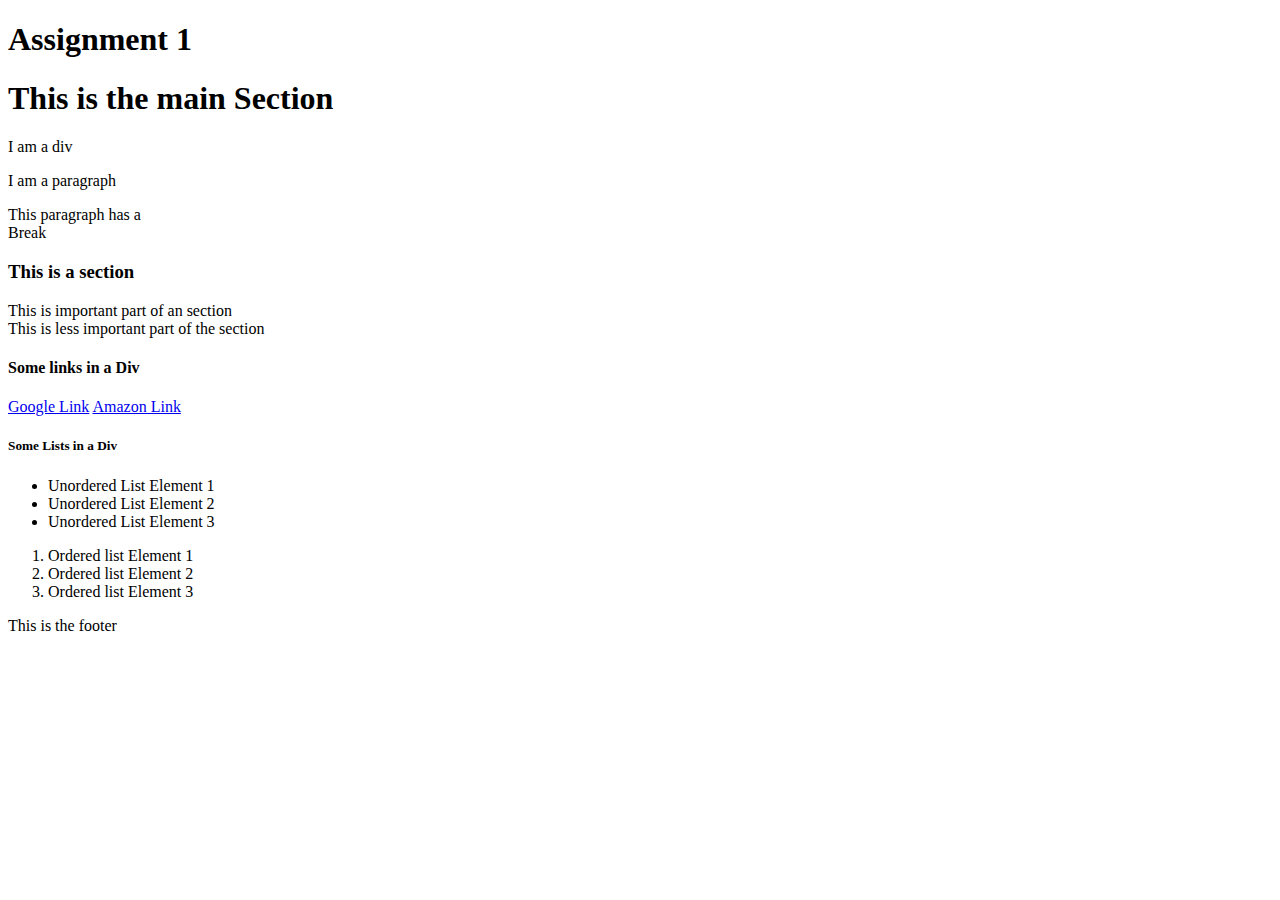
==== lib2024/assg-1/index.html @ 2965027f "Week 5 Answers" ====
<!DOCTYPE html>
<html>
<head>
	<!-- This is the title of my html document -->
	<title>Assignment 1</title>
	<meta charset="utf-8">
	<meta lang="en">
</head>

<body>
	<!-- This is the header within the body -->
	<header>
		<h1>Assignment 1</h1>
	</header>
	<!-- This is the main within the body -->
	<main>
		<section>
			<h1>This is the main Section</h1>

		<div>
			<p>I am a div</p>
		</div>
			<p>I am a paragraph</p>
			<p>This paragraph has a <br>Break</p>
		</section>

		<section>
			<h3>This is a section</h3>

			<p>This is important part of an section<br>This is less important part of the section</p>
			<div>
				<h4>Some links in a Div</h4>
				<nav>
					<a href="https://google.ca" title="Google" target="_blank">Google Link</a>
					<a href="https://amazon.ca" title="Amazon" target="_blank">Amazon Link</a>
				</nav>
			</div>
			<div>
				<h5>Some Lists in a Div</h5>
					<ul>
						<li>Unordered List Element 1</li>
						<li>Unordered List Element 2</li>
						<li>Unordered List Element 3</li>
					</ul>

					<ol>
						<li>Ordered list Element 1</li>
						<li>Ordered list Element 2</li>
						<li>Ordered list Element 3</li>
					</ol>
			</div>
		</section>
	</main>
	<footer>
		<p>This is the footer</p>
	</footer>
</body>
</html>
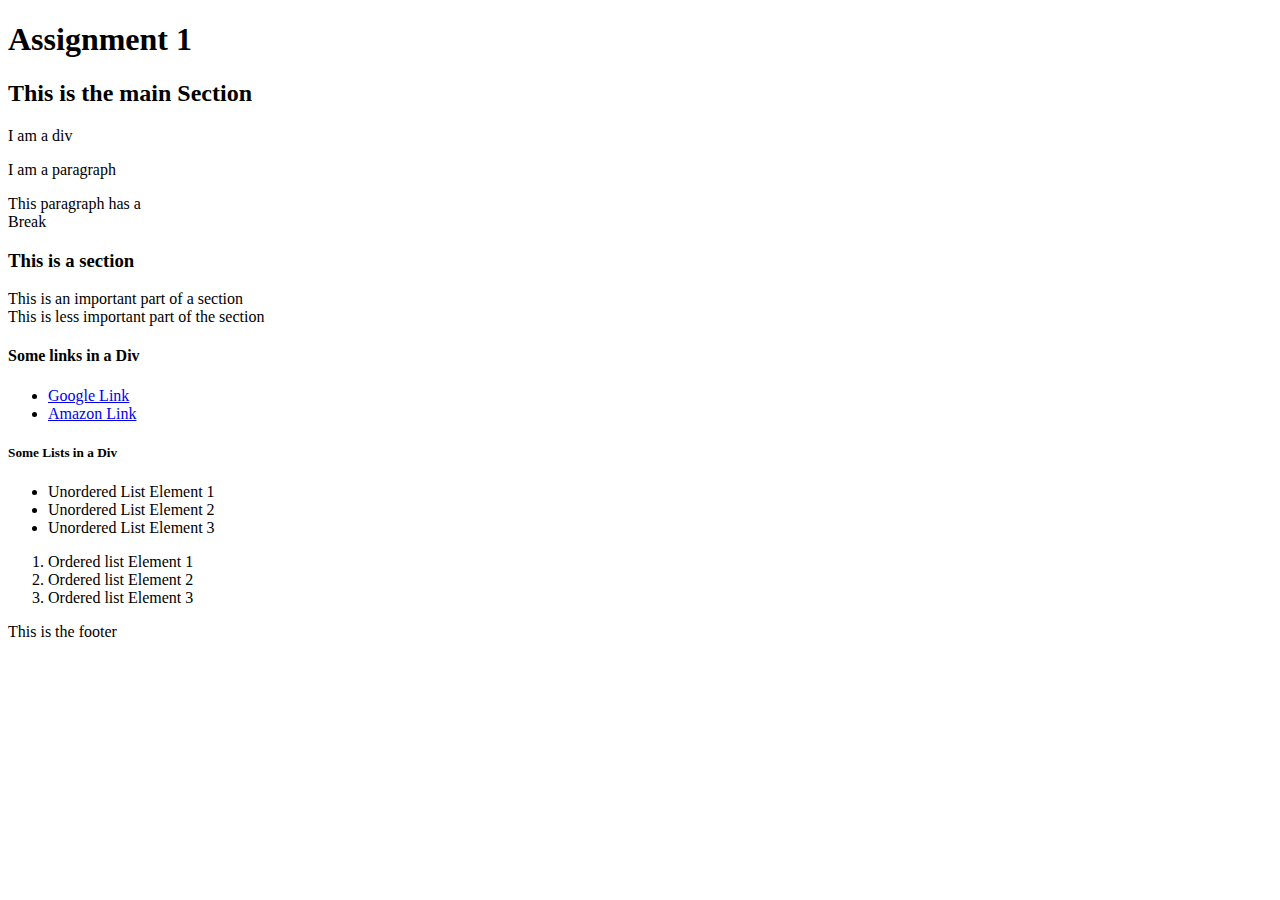
==== commit 9e80d565: "Update Assg-1" ====
--- a/lib2024/assg-1/index.html
+++ b/lib2024/assg-1/index.html
@@ -1,38 +1,40 @@
 <!DOCTYPE html>
-<html>
+<html lang="en">
 <head>
 	<!-- This is the title of my html document -->
 	<title>Assignment 1</title>
 	<meta charset="utf-8">
-	<meta lang="en">
 </head>
 
 <body>
 	<!-- This is the header within the body -->
-	<header>
+	<header id="header">
 		<h1>Assignment 1</h1>
 	</header>
 	<!-- This is the main within the body -->
-	<main>
+	<main id="main">
+		<!-- First section of the main -->
 		<section>
-			<h1>This is the main Section</h1>
-
-		<div>
-			<p>I am a div</p>
-		</div>
-			<p>I am a paragraph</p>
-			<p>This paragraph has a <br>Break</p>
+			<h2>This is the main Section</h2>
+			<div>
+				<p>I am a div</p>
+				<p>I am a paragraph</p>
+				<p>This paragraph has a <br>Break</p>
+			</div>
 		</section>
-
+		<!-- Second section of the main -->
 		<section>
 			<h3>This is a section</h3>
-
-			<p>This is important part of an section<br>This is less important part of the section</p>
+				<p>This is an important part of a section
+					<br>This is less important part of the section</p>
+			<!-- div within the second section, which includes navigation links inside an unordered list, nested inside the nav element -->
 			<div>
 				<h4>Some links in a Div</h4>
 				<nav>
-					<a href="https://google.ca" title="Google" target="_blank">Google Link</a>
-					<a href="https://amazon.ca" title="Amazon" target="_blank">Amazon Link</a>
+					<ul>
+						<li><a href="https://google.ca" title="Google" target="_blank">Google Link</a></li>
+						<li><a href="https://amazon.ca" title="Amazon" target="_blank">Amazon Link</a></li>
+					</ul>
 				</nav>
 			</div>
 			<div>
@@ -51,7 +53,7 @@
 			</div>
 		</section>
 	</main>
-	<footer>
+	<footer id="footer">
 		<p>This is the footer</p>
 	</footer>
 </body>
